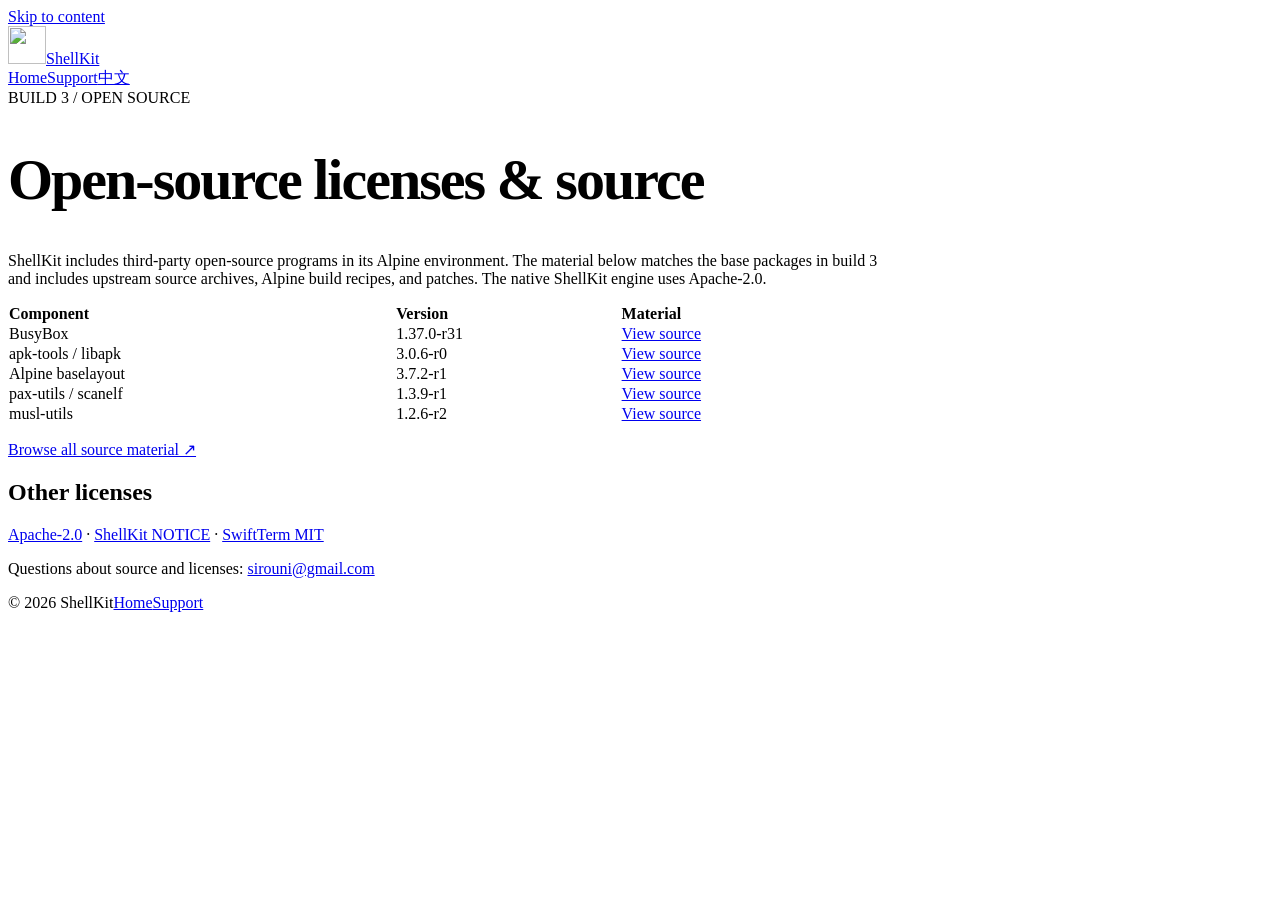
==== docs/legal/index.html @ 68cf0a97 "Publish build 3 third-party source archives and license information" ====
<!doctype html><html lang="en"><head><meta charset="utf-8"><meta name="viewport" content="width=device-width,initial-scale=1"><title>ShellKit — Open-source licenses & source</title><meta name="description" content="ShellKit third-party licenses and source material for build 3."><link rel="icon" type="image/png" href="/shellkit/assets/icon.png"><link rel="stylesheet" href="/shellkit/assets/style.css?v=20260930-legal"></head><body><a class="skip" href="#main">Skip to content</a><div class="hero-shell"><div class="wrap"><header class="nav"><a class="brand" href="/shellkit/"><img src="/shellkit/assets/icon.png" alt="" width="38" height="38">ShellKit</a><nav class="navlinks"><a href="/shellkit/">Home</a><a href="/shellkit/support/">Support</a><a href="/shellkit/zh/legal/">中文</a></nav></header></div></div><main id="main"><div class="wrap section" style="max-width:880px"><div class="eyebrow">BUILD 3 / OPEN SOURCE</div><h1 style="font-size:clamp(38px,5vw,58px);letter-spacing:-2px">Open-source licenses & source</h1><p class="intro">ShellKit includes third-party open-source programs in its Alpine environment. The material below matches the base packages in build 3 and includes upstream source archives, Alpine build recipes, and patches. The native ShellKit engine uses Apache-2.0.</p><div style="overflow:auto"><table style="width:100%;border-collapse:collapse;min-width:560px"><thead><tr><th align="left">Component</th><th align="left">Version</th><th align="left">Material</th></tr></thead><tbody><tr><td>BusyBox</td><td>1.37.0-r31</td><td><a href="https://github.com/sirouni/shellkit/tree/main/third-party-sources/build-3/busybox">View source</a></td></tr><tr><td>apk-tools / libapk</td><td>3.0.6-r0</td><td><a href="https://github.com/sirouni/shellkit/tree/main/third-party-sources/build-3/apk-tools">View source</a></td></tr><tr><td>Alpine baselayout</td><td>3.7.2-r1</td><td><a href="https://github.com/sirouni/shellkit/tree/main/third-party-sources/build-3/alpine-baselayout">View source</a></td></tr><tr><td>pax-utils / scanelf</td><td>1.3.9-r1</td><td><a href="https://github.com/sirouni/shellkit/tree/main/third-party-sources/build-3/pax-utils">View source</a></td></tr><tr><td>musl-utils</td><td>1.2.6-r2</td><td><a href="https://github.com/sirouni/shellkit/tree/main/third-party-sources/build-3/musl">View source</a></td></tr></tbody></table></div><p><a class="button" href="https://github.com/sirouni/shellkit/tree/main/third-party-sources/build-3">Browse all source material ↗</a></p><h2>Other licenses</h2><p><a href="https://github.com/sirouni/shellkit/tree/main/third-party-sources/build-3/SHELLKIT-APACHE-2.0-LICENSE">Apache-2.0</a> · <a href="https://github.com/sirouni/shellkit/tree/main/third-party-sources/build-3/SHELLKIT-NOTICE">ShellKit NOTICE</a> · <a href="https://github.com/sirouni/shellkit/tree/main/third-party-sources/build-3/SWIFTTERM-MIT-LICENSE">SwiftTerm MIT</a></p><p class="muted">Questions about source and licenses: <a href="mailto:sirouni@gmail.com">sirouni@gmail.com</a></p></div></main><div class="wrap"><footer class="footer"><span>© 2026 ShellKit</span><a href="/shellkit/">Home</a><a href="/shellkit/support/">Support</a></footer></div></body></html>
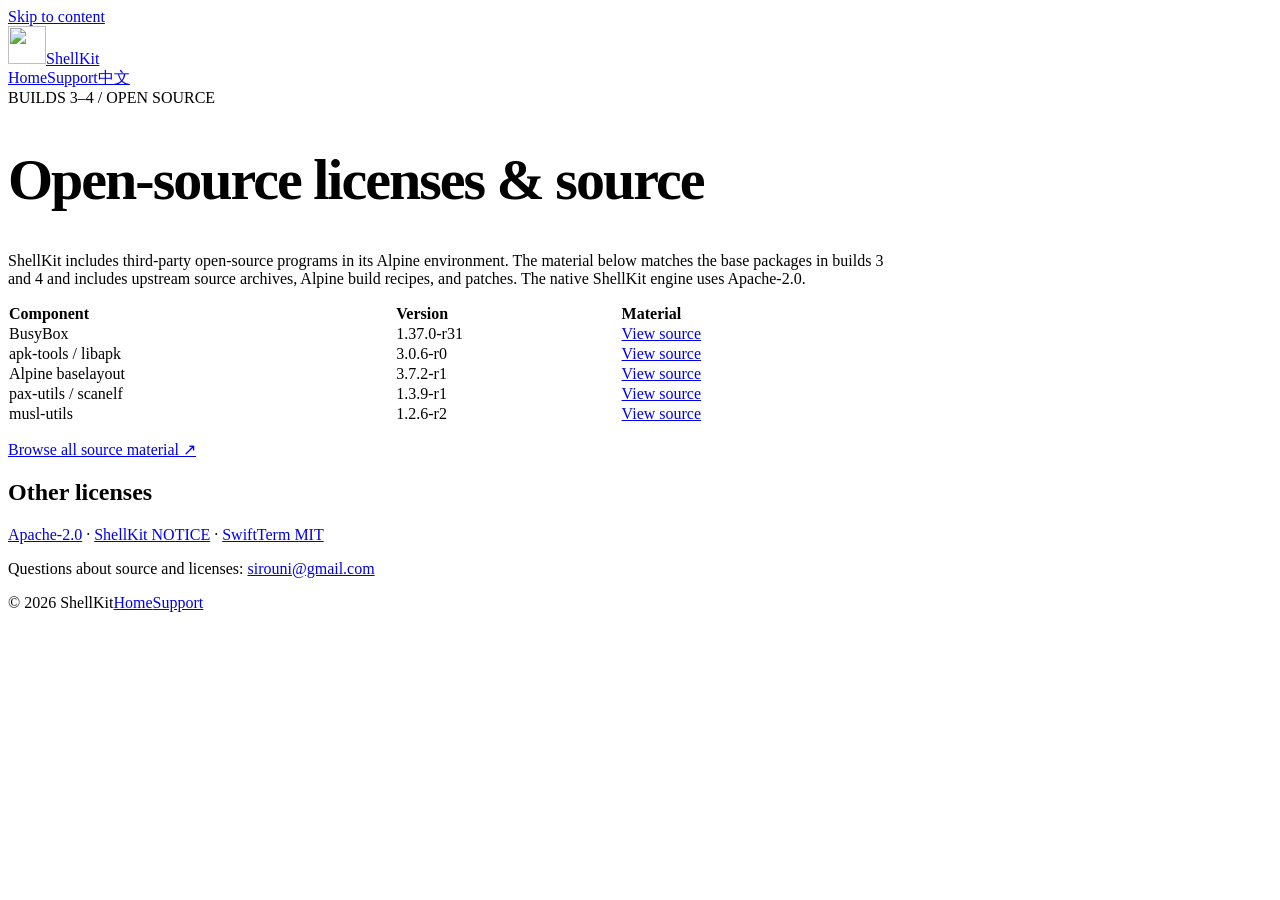
==== commit 3dd18302: "Document matching source material for builds 3 and 4" ====
--- a/docs/legal/index.html
+++ b/docs/legal/index.html
@@ -1 +1 @@
-<!doctype html><html lang="en"><head><meta charset="utf-8"><meta name="viewport" content="width=device-width,initial-scale=1"><title>ShellKit — Open-source licenses & source</title><meta name="description" content="ShellKit third-party licenses and source material for build 3."><link rel="icon" type="image/png" href="/shellkit/assets/icon.png"><link rel="stylesheet" href="/shellkit/assets/style.css?v=20260930-legal"></head><body><a class="skip" href="#main">Skip to content</a><div class="hero-shell"><div class="wrap"><header class="nav"><a class="brand" href="/shellkit/"><img src="/shellkit/assets/icon.png" alt="" width="38" height="38">ShellKit</a><nav class="navlinks"><a href="/shellkit/">Home</a><a href="/shellkit/support/">Support</a><a href="/shellkit/zh/legal/">中文</a></nav></header></div></div><main id="main"><div class="wrap section" style="max-width:880px"><div class="eyebrow">BUILD 3 / OPEN SOURCE</div><h1 style="font-size:clamp(38px,5vw,58px);letter-spacing:-2px">Open-source licenses & source</h1><p class="intro">ShellKit includes third-party open-source programs in its Alpine environment. The material below matches the base packages in build 3 and includes upstream source archives, Alpine build recipes, and patches. The native ShellKit engine uses Apache-2.0.</p><div style="overflow:auto"><table style="width:100%;border-collapse:collapse;min-width:560px"><thead><tr><th align="left">Component</th><th align="left">Version</th><th align="left">Material</th></tr></thead><tbody><tr><td>BusyBox</td><td>1.37.0-r31</td><td><a href="https://github.com/sirouni/shellkit/tree/main/third-party-sources/build-3/busybox">View source</a></td></tr><tr><td>apk-tools / libapk</td><td>3.0.6-r0</td><td><a href="https://github.com/sirouni/shellkit/tree/main/third-party-sources/build-3/apk-tools">View source</a></td></tr><tr><td>Alpine baselayout</td><td>3.7.2-r1</td><td><a href="https://github.com/sirouni/shellkit/tree/main/third-party-sources/build-3/alpine-baselayout">View source</a></td></tr><tr><td>pax-utils / scanelf</td><td>1.3.9-r1</td><td><a href="https://github.com/sirouni/shellkit/tree/main/third-party-sources/build-3/pax-utils">View source</a></td></tr><tr><td>musl-utils</td><td>1.2.6-r2</td><td><a href="https://github.com/sirouni/shellkit/tree/main/third-party-sources/build-3/musl">View source</a></td></tr></tbody></table></div><p><a class="button" href="https://github.com/sirouni/shellkit/tree/main/third-party-sources/build-3">Browse all source material ↗</a></p><h2>Other licenses</h2><p><a href="https://github.com/sirouni/shellkit/tree/main/third-party-sources/build-3/SHELLKIT-APACHE-2.0-LICENSE">Apache-2.0</a> · <a href="https://github.com/sirouni/shellkit/tree/main/third-party-sources/build-3/SHELLKIT-NOTICE">ShellKit NOTICE</a> · <a href="https://github.com/sirouni/shellkit/tree/main/third-party-sources/build-3/SWIFTTERM-MIT-LICENSE">SwiftTerm MIT</a></p><p class="muted">Questions about source and licenses: <a href="mailto:sirouni@gmail.com">sirouni@gmail.com</a></p></div></main><div class="wrap"><footer class="footer"><span>© 2026 ShellKit</span><a href="/shellkit/">Home</a><a href="/shellkit/support/">Support</a></footer></div></body></html>+<!doctype html><html lang="en"><head><meta charset="utf-8"><meta name="viewport" content="width=device-width,initial-scale=1"><title>ShellKit — Open-source licenses & source</title><meta name="description" content="ShellKit third-party licenses and source material for builds 3 and 4."><link rel="icon" type="image/png" href="/shellkit/assets/icon.png"><link rel="stylesheet" href="/shellkit/assets/style.css?v=20260930-legal"></head><body><a class="skip" href="#main">Skip to content</a><div class="hero-shell"><div class="wrap"><header class="nav"><a class="brand" href="/shellkit/"><img src="/shellkit/assets/icon.png" alt="" width="38" height="38">ShellKit</a><nav class="navlinks"><a href="/shellkit/">Home</a><a href="/shellkit/support/">Support</a><a href="/shellkit/zh/legal/">中文</a></nav></header></div></div><main id="main"><div class="wrap section" style="max-width:880px"><div class="eyebrow">BUILDS 3–4 / OPEN SOURCE</div><h1 style="font-size:clamp(38px,5vw,58px);letter-spacing:-2px">Open-source licenses & source</h1><p class="intro">ShellKit includes third-party open-source programs in its Alpine environment. The material below matches the base packages in builds 3 and 4 and includes upstream source archives, Alpine build recipes, and patches. The native ShellKit engine uses Apache-2.0.</p><div style="overflow:auto"><table style="width:100%;border-collapse:collapse;min-width:560px"><thead><tr><th align="left">Component</th><th align="left">Version</th><th align="left">Material</th></tr></thead><tbody><tr><td>BusyBox</td><td>1.37.0-r31</td><td><a href="https://github.com/sirouni/shellkit/tree/main/third-party-sources/build-3/busybox">View source</a></td></tr><tr><td>apk-tools / libapk</td><td>3.0.6-r0</td><td><a href="https://github.com/sirouni/shellkit/tree/main/third-party-sources/build-3/apk-tools">View source</a></td></tr><tr><td>Alpine baselayout</td><td>3.7.2-r1</td><td><a href="https://github.com/sirouni/shellkit/tree/main/third-party-sources/build-3/alpine-baselayout">View source</a></td></tr><tr><td>pax-utils / scanelf</td><td>1.3.9-r1</td><td><a href="https://github.com/sirouni/shellkit/tree/main/third-party-sources/build-3/pax-utils">View source</a></td></tr><tr><td>musl-utils</td><td>1.2.6-r2</td><td><a href="https://github.com/sirouni/shellkit/tree/main/third-party-sources/build-3/musl">View source</a></td></tr></tbody></table></div><p><a class="button" href="https://github.com/sirouni/shellkit/tree/main/third-party-sources/build-3">Browse all source material ↗</a></p><h2>Other licenses</h2><p><a href="https://github.com/sirouni/shellkit/tree/main/third-party-sources/build-3/SHELLKIT-APACHE-2.0-LICENSE">Apache-2.0</a> · <a href="https://github.com/sirouni/shellkit/tree/main/third-party-sources/build-3/SHELLKIT-NOTICE">ShellKit NOTICE</a> · <a href="https://github.com/sirouni/shellkit/tree/main/third-party-sources/build-3/SWIFTTERM-MIT-LICENSE">SwiftTerm MIT</a></p><p class="muted">Questions about source and licenses: <a href="mailto:sirouni@gmail.com">sirouni@gmail.com</a></p></div></main><div class="wrap"><footer class="footer"><span>© 2026 ShellKit</span><a href="/shellkit/">Home</a><a href="/shellkit/support/">Support</a></footer></div></body></html>
